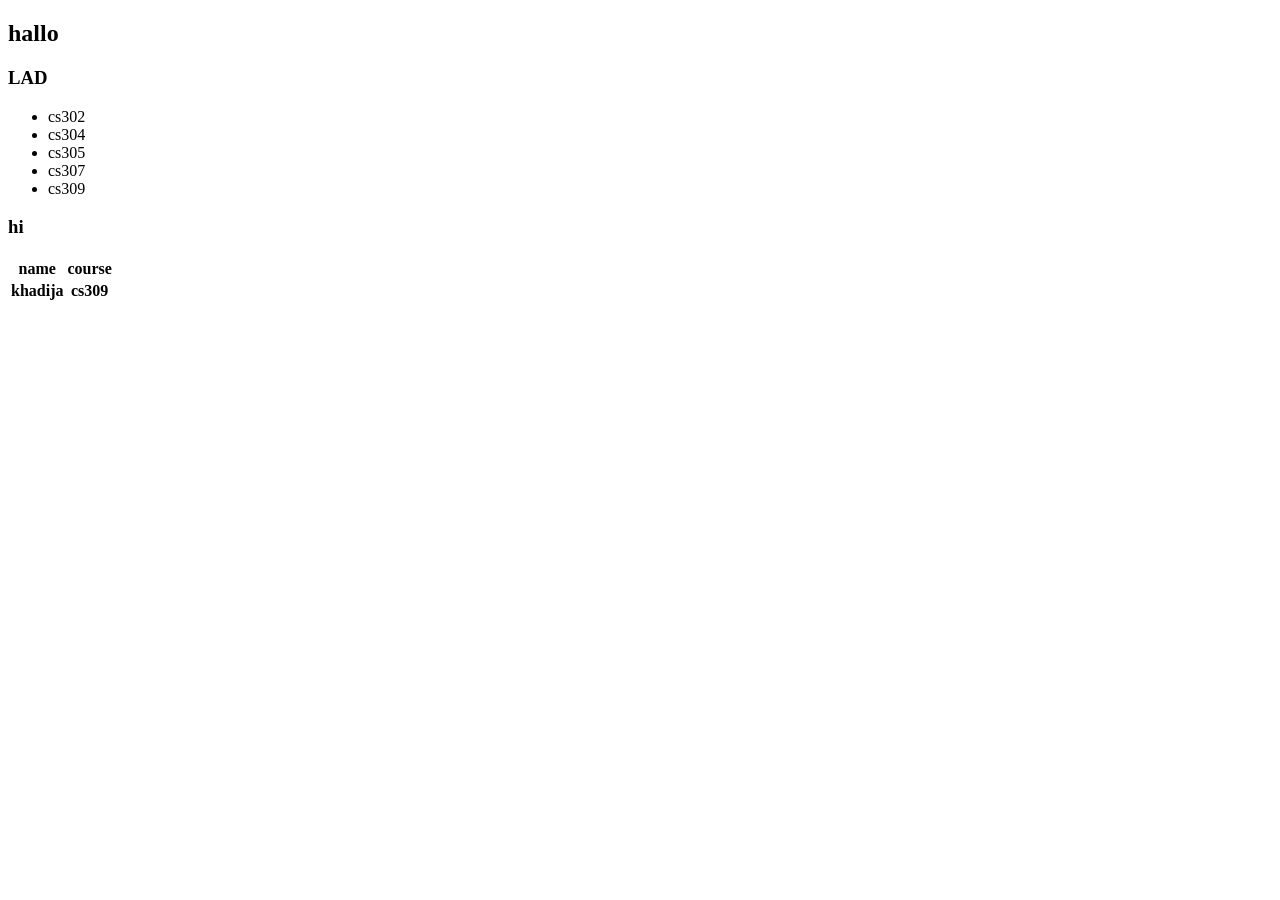
==== Project/about.html @ 73890c0e "Initial commit: add HTML and CSS" ====
<!DOCTYPE html>
<html>
    <main>
        <h2> hallo </h2>
        <h3> LAD </h3>
        <ul> 
            <li> cs302 </li>
            <li> cs304 </li>
            <li> cs305 </li>
            <li> cs307 </li>
            <li> cs309 </li>
        </ul>
        <h3> hi </h3>
        <table> 
            <thead>
                <tr> <th>name</th> <th> course </th></tr>
            </thead>
            <tbody> 
                <tr> <th> khadija </th> <th> cs309 </th></tr>
            </tbody>
        </table>
    </main>
</html>
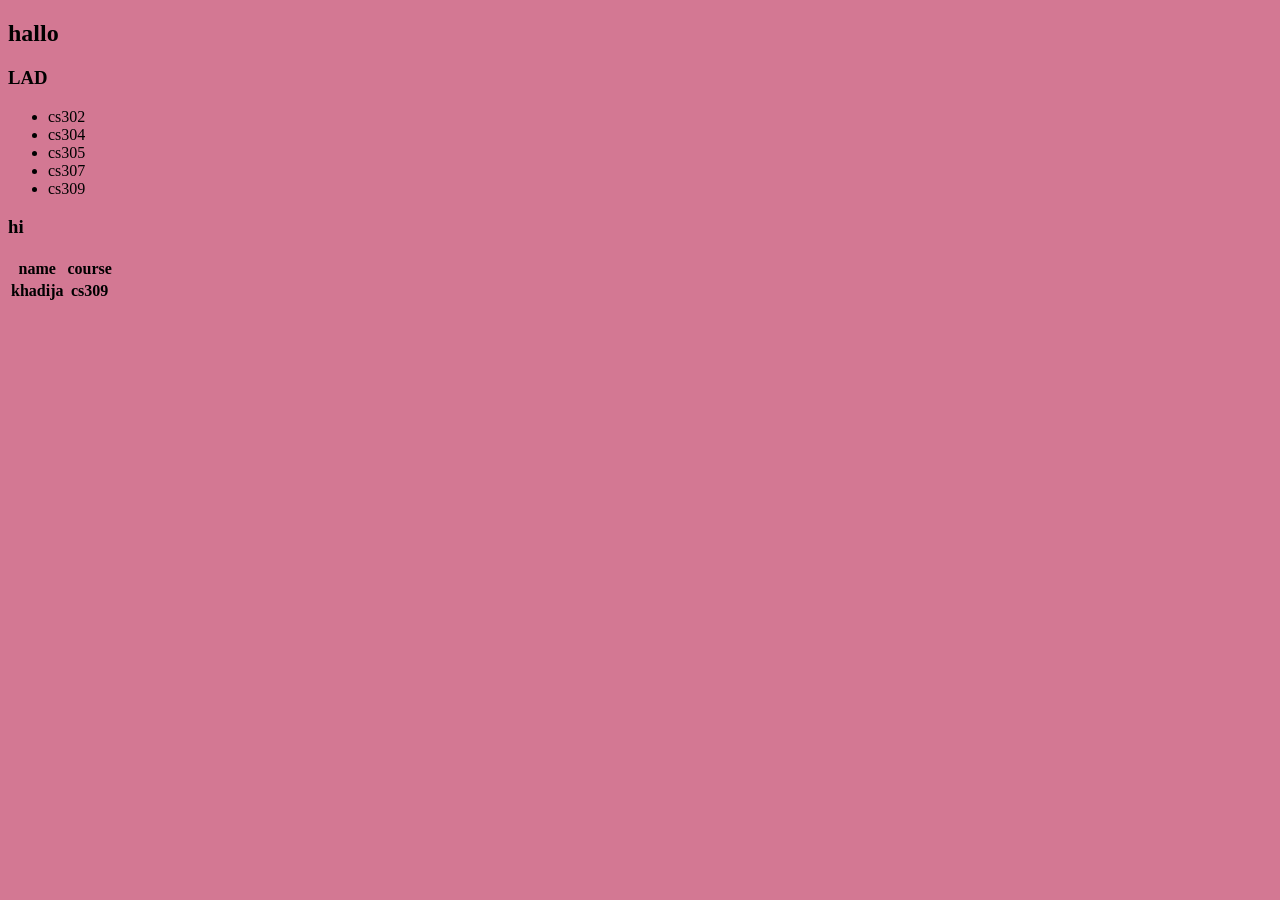
==== commit 44050813: "Update" ====
--- a/Project/about.html
+++ b/Project/about.html
@@ -1,5 +1,10 @@
 <!DOCTYPE html>
 <html>
+    <header>
+        <title> About </title>
+        <meta charset =="UTF-8" />
+        <link  rel = "stylesheet" href="CSS/style.css" >
+    </header>
     <main>
         <h2> hallo </h2>
         <h3> LAD </h3>
--- a/Project/CSS/style.css
+++ b/Project/CSS/style.css
@@ -0,0 +1,14 @@
+body{ 
+    background-color: #d37893;
+    color: #000000;
+}
+h1{
+    font-family: Arial, Helvetica, sans-serif;
+    font-size: 30px;
+    font-weight: bold;
+    font-style: italic;
+    text-align: center;
+}from{
+    width: 100%;
+    padding: 12px 20px; 
+}
